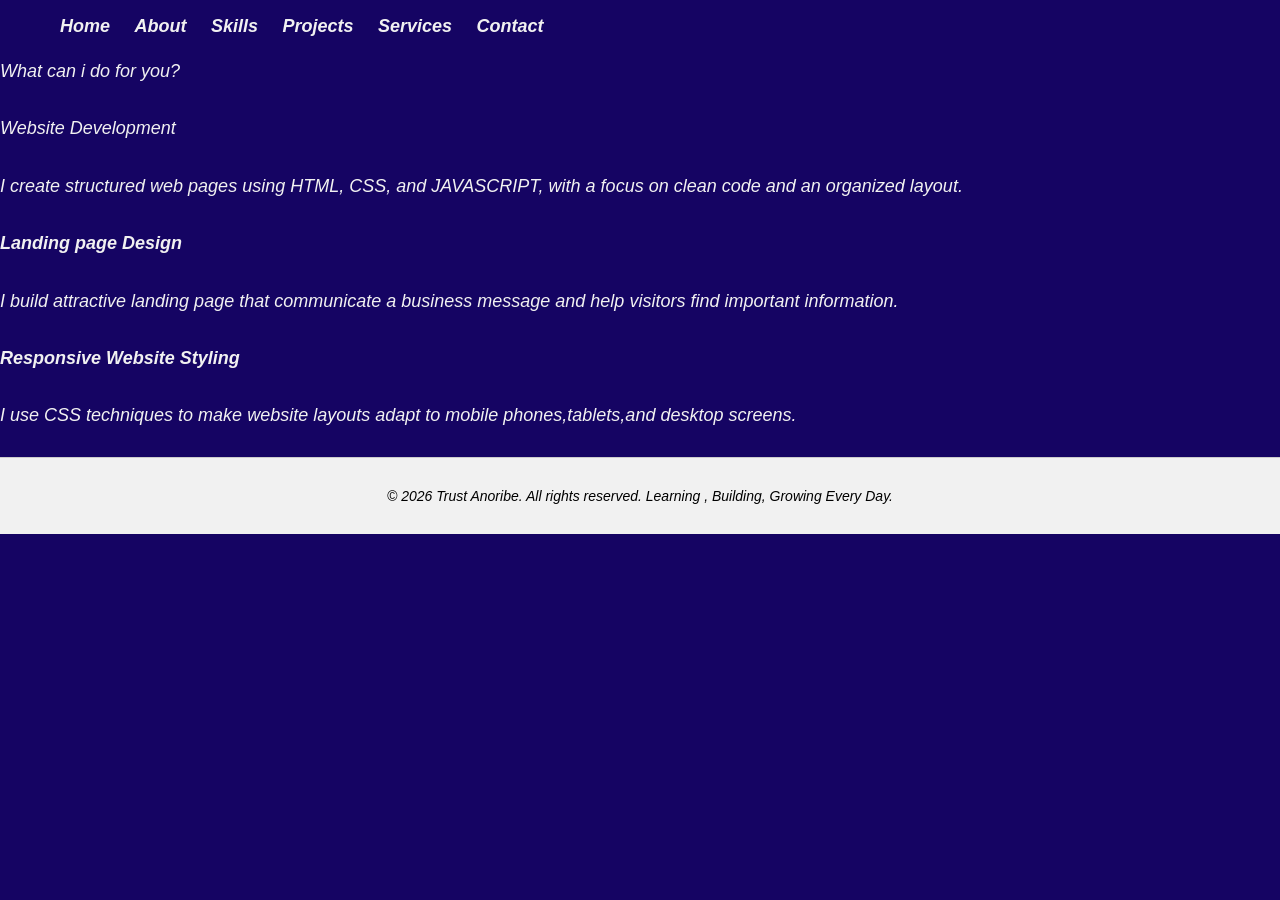
==== service.html @ 27959c26 "initial commit" ====
<!DOCTYPE html>
<html lang="en">
<head>
    <meta charset="UTF-8">
    <meta name="viewport" content="width=device-width, initial-scale=1.0">
    <title>sevice</title>
    <link rel="stylesheet" href="style.css">
</head>
<body>
     <ul>
        <a href="index.html"><li>Home</li></a>
        <a href="about.html"><li>About</li></a>
        <a href="skills.html"><li>Skills</li></a>
        <a href="project.html"><li>Projects</li></a>
        <a href="service.html"><li>Services</li></a>
        <a href="contact.html"><li>Contact</li></a>
    </ul>
    <p>What can i do for you?</p>
    <p>Website Development</p>
    <p>I create structured web pages using HTML, CSS, and JAVASCRIPT, with a focus on clean code and an organized layout.</p>
    <p><b>Landing page Design</b></p>
    <p>I build attractive landing page that communicate a business message and help visitors find important information.</p>
    <p><b>Responsive Website Styling</b>
    </p>
    <p>I use CSS techniques to make website layouts adapt to mobile phones,tablets,and desktop screens. </p>
    <footer>&copy; 2026 Trust Anoribe. All rights reserved. Learning , Building, Growing Every Day. </footer>
</body>
</html>
---- style.css ----
footer {
    text-align: center;
    padding: 30px;
    background-color: #f1f1f1;
    border-top: 1px solid #ccc;
    font-size: 14px;
}
ul li{list-style: none;
    display:flex;
    gap: 25px;
    padding:0;
    margin:0;
    flex-direction: row;
    margin-left: 0;
    padding-left: 100;
    justify-content: flex-start;
    position: relative;
    left: 20px;
    transition: color 0.3s ease;
}
ul li{
    display: inline-block;
    margin-right: 20px;
    color: #f1f1f1;
    font-size: 18px;
    font-weight: bold;   
}
ul li:hover{
    color: #77777c;
}

body{background-color: #150463;
    font-family: Arial, sans-serif;
    margin: 0;
    padding: 0;
    font-family: Arial, sans-serif;
    font-size: 16px;
    font-style: italic;
    }
    .home-image{
        width: 120px;
        height: 120px;
        border-radius: 50%;
        object-fit: cover;
        border: 3px solid #ccc;
    }
    p{
        font-size: 18px;
        line-height: 1.6;
        margin-bottom: 20px;
        text-wrap-style: auto;
        color: #f1f1f1;
        line-height: 1.8;
        margin-bottom: 25px;
    }
h2{
    font-size: 50px;
    margin-bottom: 10px;
    color: #f1f1f1;
    padding:30px 40px;
    text-align: left;
}
.boton{
    display: inline-block;
    padding: 10px 20px;
    background-color: #07031d;
    color: white;
    text-decoration: none;
    border-radius: 5px;
    transition: background-color 0.3s ease;
}
.boton:hover{
    background-color: #7f78a7de;
}
.skill-image {
    padding:50px 20px
}
.pic1 img, .pic2 img, .pic3 img, .pic4 img, .pic5 img, .pic6 img {
    width: 80px;
    height: 80px;
    border-radius: 80%;
    object-fit: contain;
    margin-bottom: 30px;
}
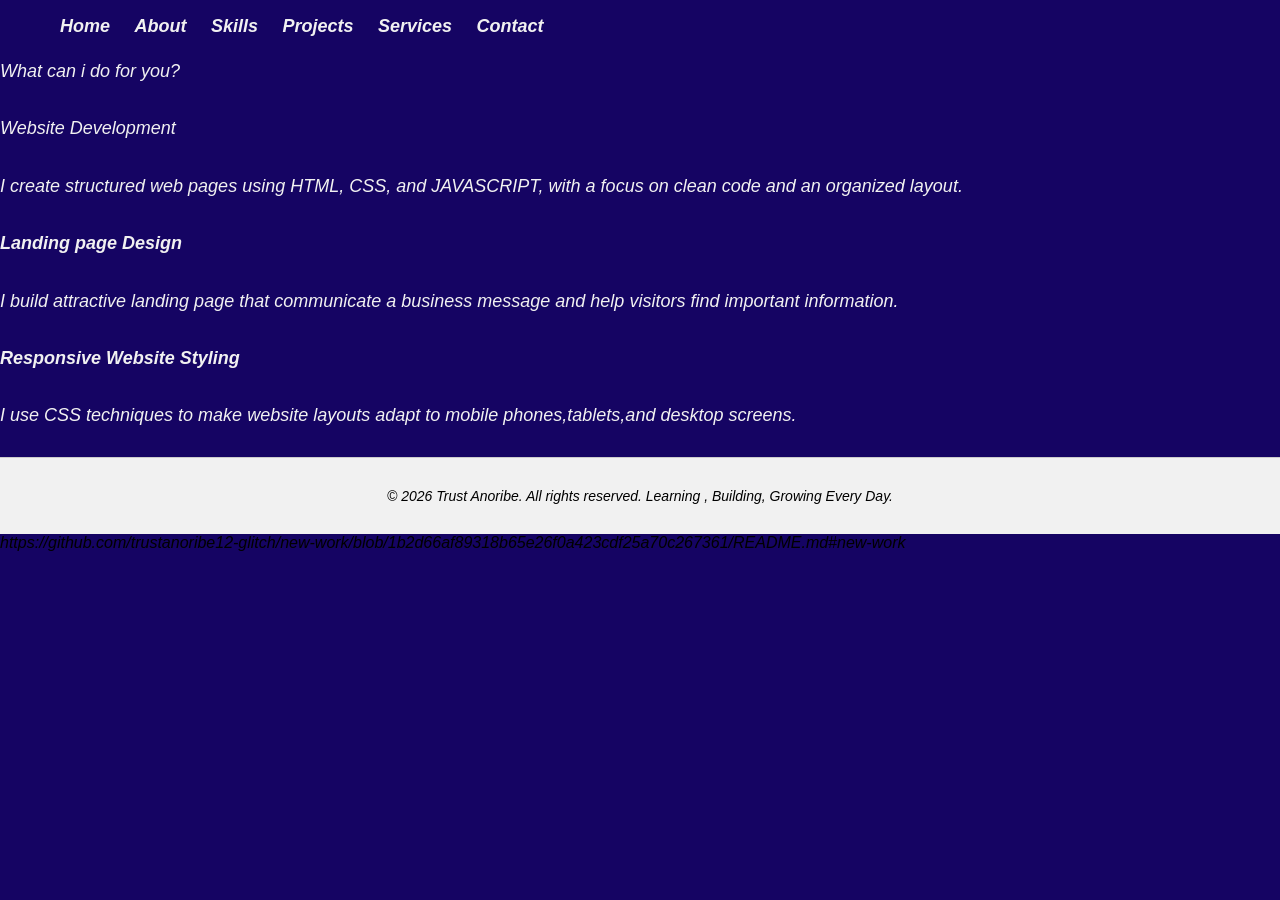
==== commit 0d524a34: "first commit" ====
--- a/service.html
+++ b/service.html
@@ -25,4 +25,4 @@
     <p>I use CSS techniques to make website layouts adapt to mobile phones,tablets,and desktop screens. </p>
     <footer>&copy; 2026 Trust Anoribe. All rights reserved. Learning , Building, Growing Every Day. </footer>
 </body>
-</html>+</html>https://github.com/trustanoribe12-glitch/new-work/blob/1b2d66af89318b65e26f0a423cdf25a70c267361/README.md#new-work
